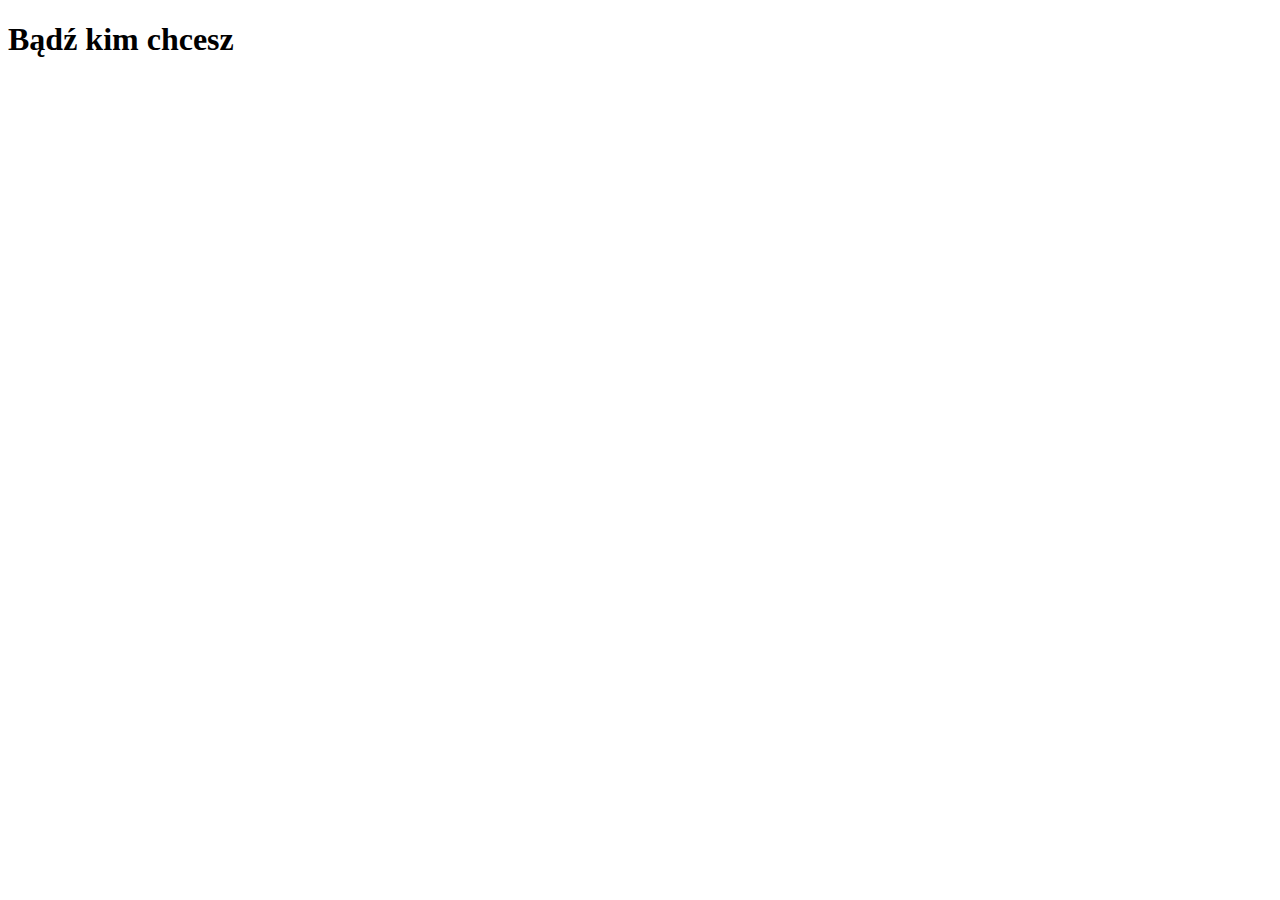
==== crawler_app/index.html @ 4ac8a823 "rest framework" ====
<!DOCTYPE html>
<html lang="en">
<head>
    <meta charset="UTF-8">
    <title>Chcesz kim bądź</title>
    <link rel="stylesheet" href="https://maxcdn.bootstrapcdn.com/bootstrap/4.0.0-beta.2/css/bootstrap.min.css" integrity="sha384-PsH8R72JQ3SOdhVi3uxftmaW6Vc51MKb0q5P2rRUpPvrszuE4W1povHYgTpBfshb" crossorigin="anonymous">
</head>
<body>
    <header class="container">
        <h1>Bądź kim chcesz</h1>
    </header>
    <main class="container">
        <table>

        </table>
    </main>
</body>
    <script src="jquery-3.2.1.min.js"></script>
    <script src="js/script.js"></script>
</html>
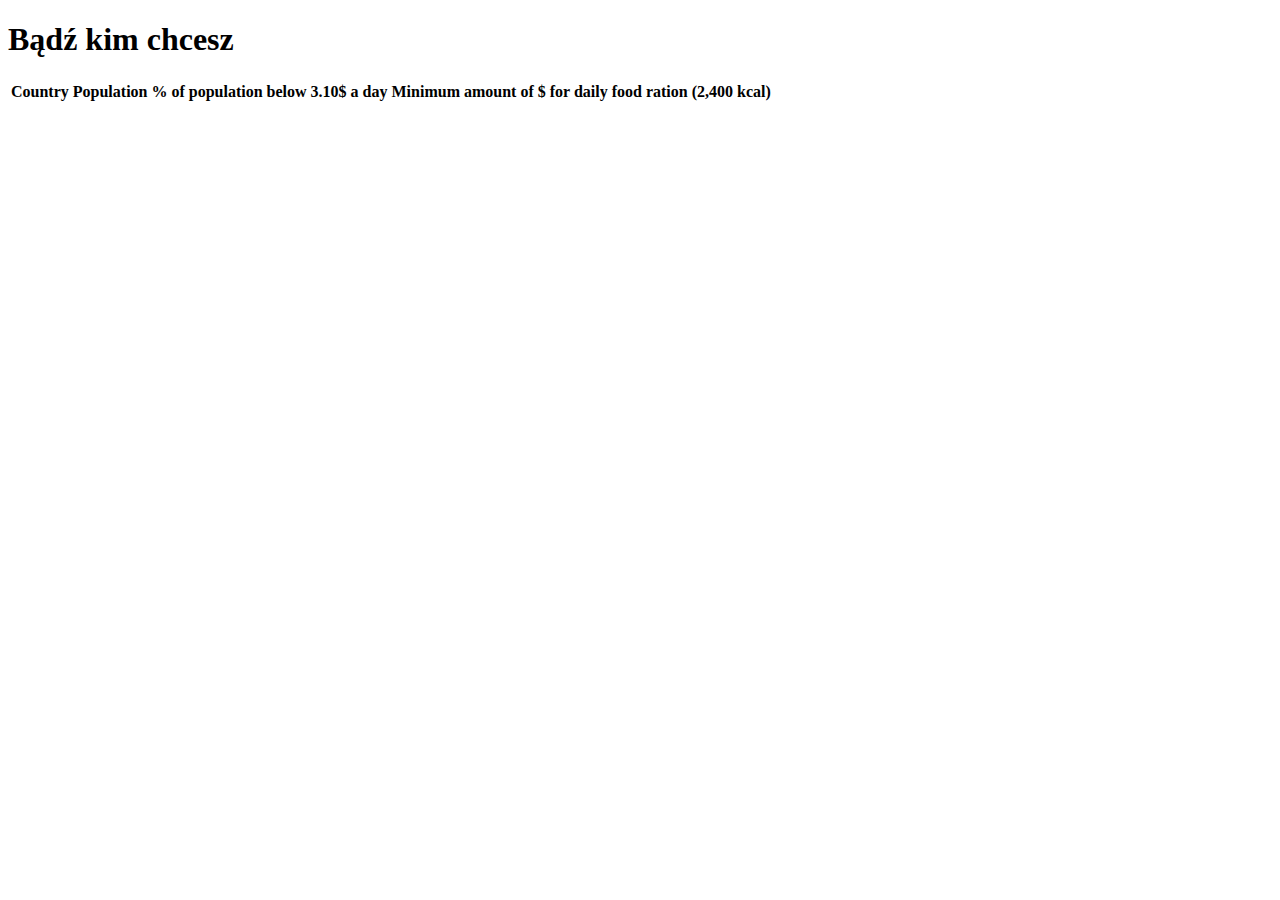
==== commit 1555cd7e: "serializers" ====
--- a/crawler_app/index.html
+++ b/crawler_app/index.html
@@ -11,6 +11,12 @@
     </header>
     <main class="container">
         <table>
+            <tr>
+                <th>Country</th>
+                <th>Population</th>
+                <th>% of population below 3.10$ a day</th>
+                <th>Minimum amount of $ for daily food ration (2,400 kcal)</th>
+            </tr>
 
         </table>
     </main>
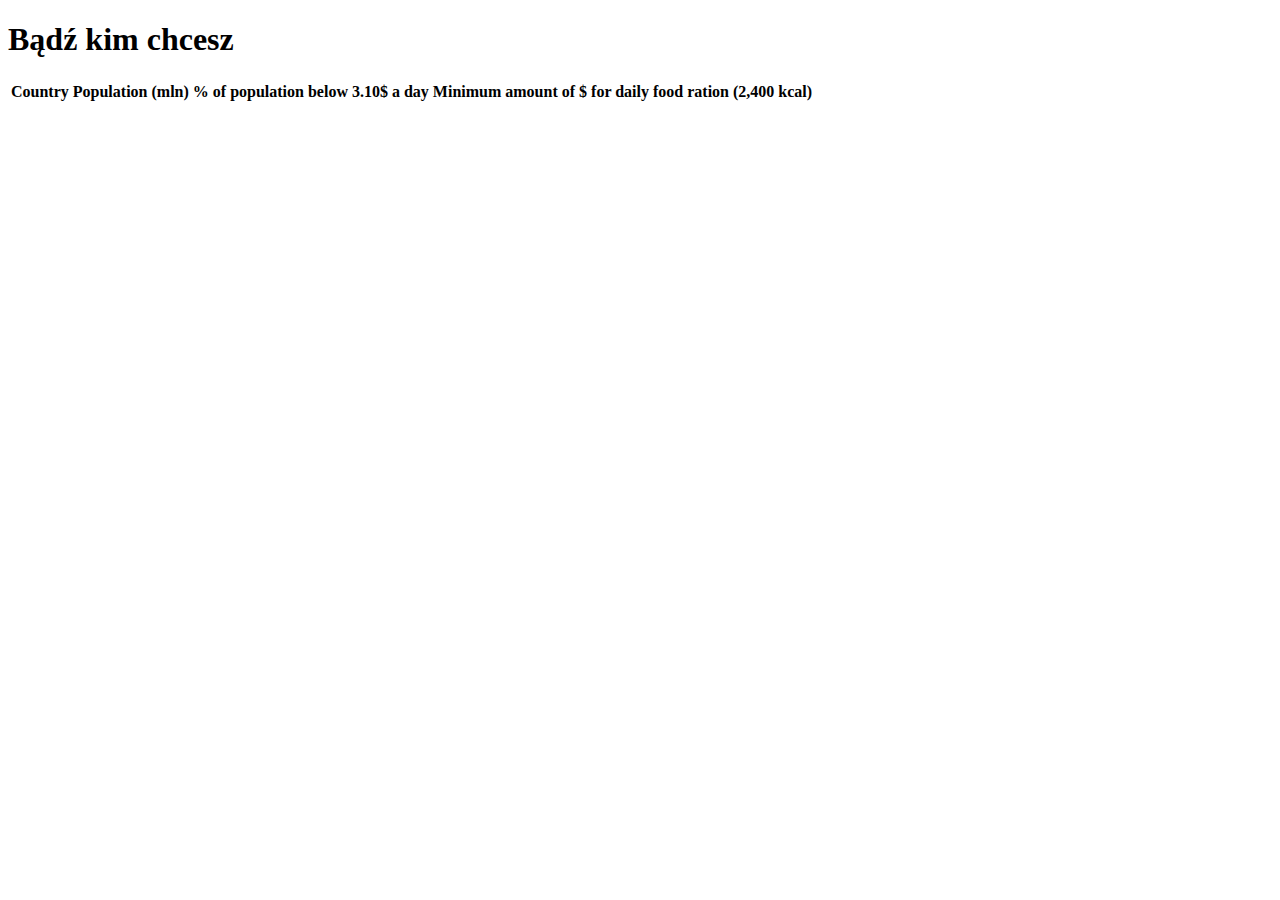
==== commit 6c58cd2e: "random country draw function" ====
--- a/crawler_app/index.html
+++ b/crawler_app/index.html
@@ -11,13 +11,17 @@
     </header>
     <main class="container">
         <table>
-            <tr>
-                <th>Country</th>
-                <th>Population</th>
-                <th>% of population below 3.10$ a day</th>
-                <th>Minimum amount of $ for daily food ration (2,400 kcal)</th>
-            </tr>
+            <thead>
+                <tr>
+                    <th>Country</th>
+                    <th>Population (mln)</th>
+                    <th>% of population below 3.10$ a day</th>
+                    <th>Minimum amount of $ for daily food ration (2,400 kcal)</th>
+                </tr>
+            </thead>
+            <tbody>
 
+            </tbody>
         </table>
     </main>
 </body>
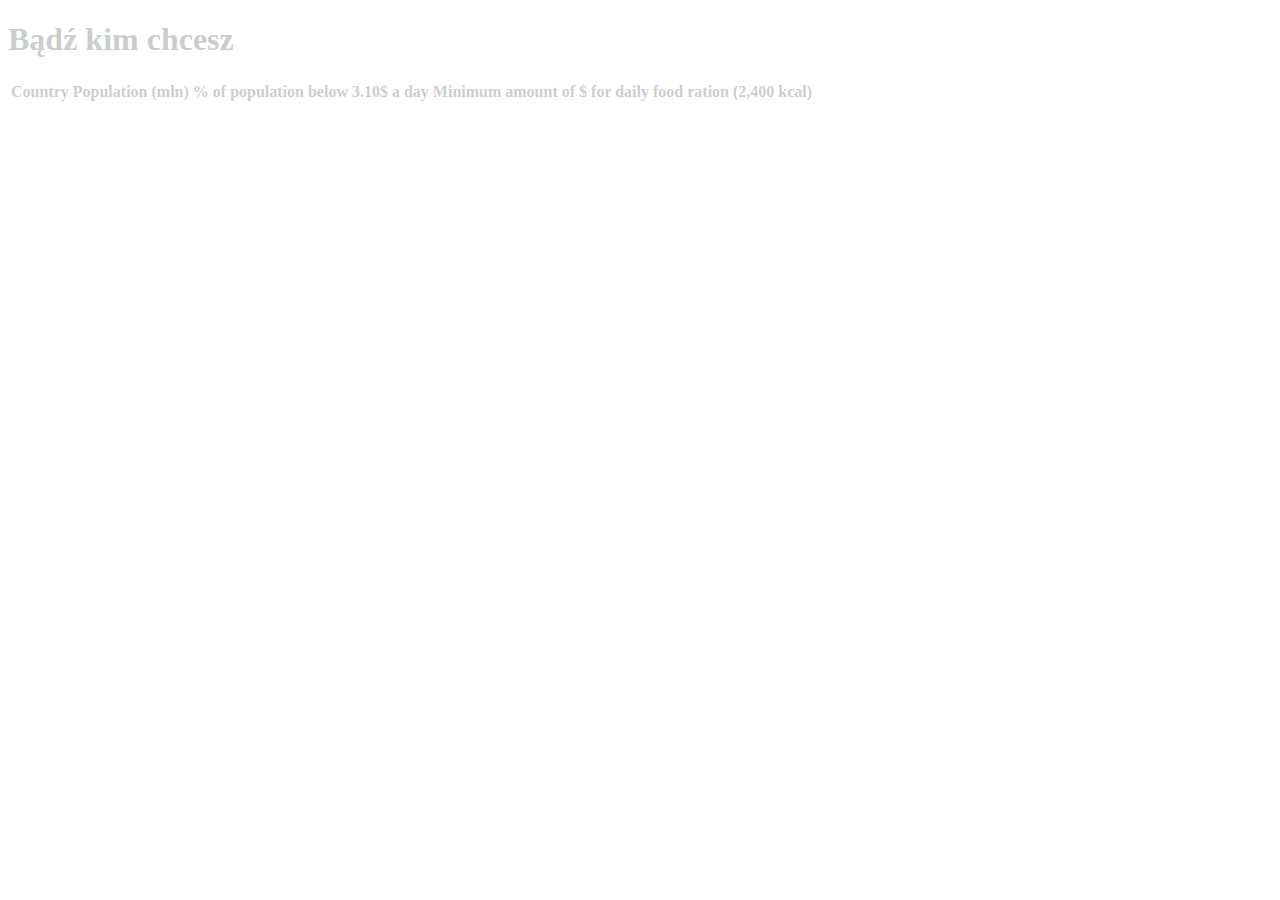
==== commit 30bef247: "add refresh and css wait for response" ====
--- a/crawler_app/index.html
+++ b/crawler_app/index.html
@@ -4,13 +4,14 @@
     <meta charset="UTF-8">
     <title>Chcesz kim bądź</title>
     <link rel="stylesheet" href="https://maxcdn.bootstrapcdn.com/bootstrap/4.0.0-beta.2/css/bootstrap.min.css" integrity="sha384-PsH8R72JQ3SOdhVi3uxftmaW6Vc51MKb0q5P2rRUpPvrszuE4W1povHYgTpBfshb" crossorigin="anonymous">
+    <link rel="stylesheet" href="css/style.css">
 </head>
 <body>
     <header class="container">
         <h1>Bądź kim chcesz</h1>
     </header>
     <main class="container">
-        <table>
+        <table class="table table-hover">
             <thead>
                 <tr>
                     <th>Country</th>
@@ -24,6 +25,10 @@
             </tbody>
         </table>
     </main>
+    <footer>
+
+    </footer>
+    <div class="modal"></div>
 </body>
     <script src="jquery-3.2.1.min.js"></script>
     <script src="js/script.js"></script>
--- a/crawler_app/css/style.css
+++ b/crawler_app/css/style.css
@@ -0,0 +1,34 @@
+/*body {*/
+    /*background-color: #ABA48D;*/
+/*}*/
+
+#fixedButton {
+    margin: 0;
+    position: fixed;
+    top: 0;
+    left: 0;
+    width: 70px;
+    height: 70px;
+    z-index: 100;
+    color: #ffffff;
+    background-color: #ff9000;
+}
+.modal {
+    display:    none;
+    position:   fixed;
+    z-index:    1000;
+    top:        0;
+    left:       0;
+    height:     100%;
+    width:      100%;
+    background: rgba( 255, 255, 255, .8 )
+                url('http://i.stack.imgur.com/FhHRx.gif')
+                50% 50%
+                no-repeat;
+}
+body.loading {
+    overflow: hidden;
+}
+body.loading .modal {
+    display: block;
+}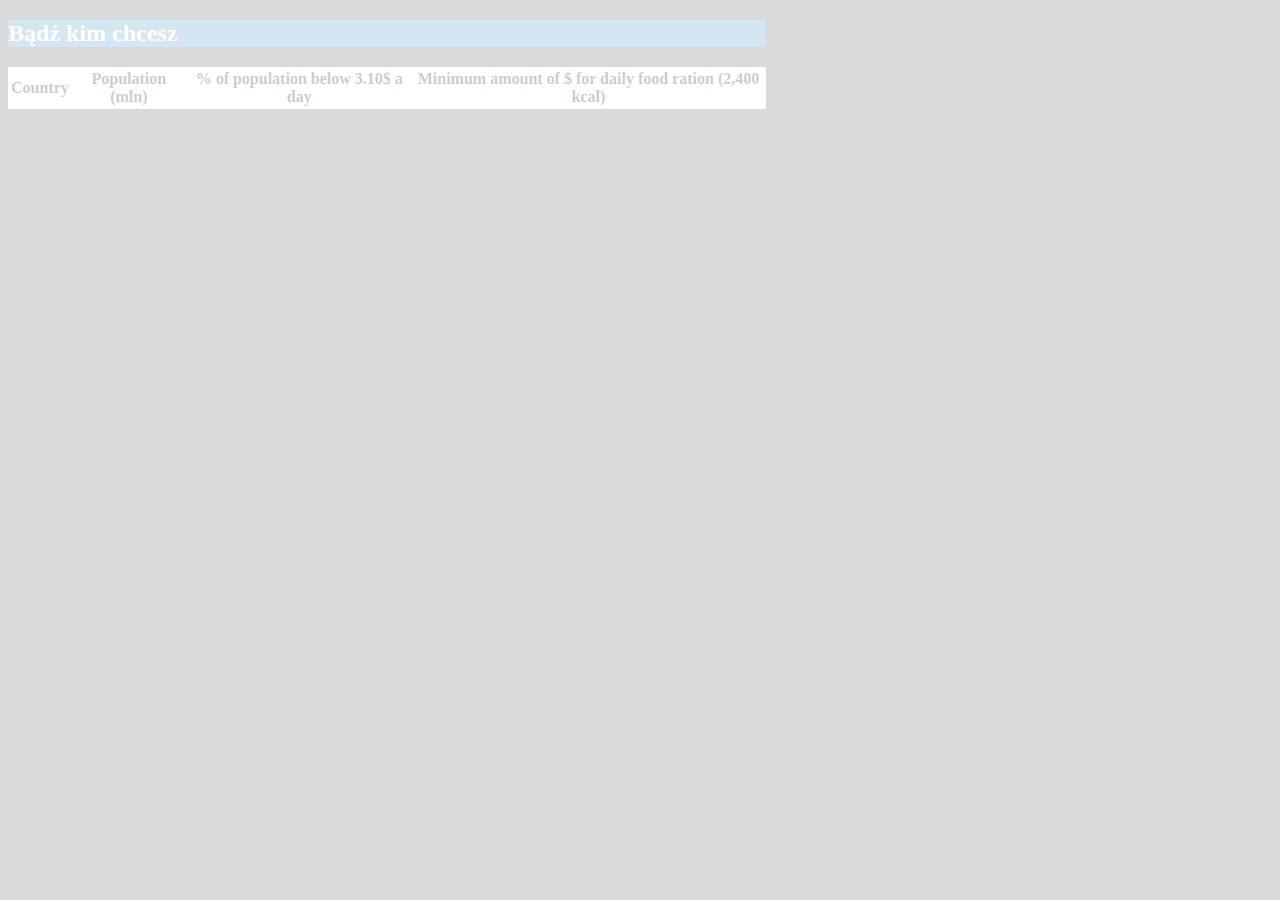
==== commit 2916e19d: "add style" ====
--- a/crawler_app/index.html
+++ b/crawler_app/index.html
@@ -7,27 +7,29 @@
     <link rel="stylesheet" href="css/style.css">
 </head>
 <body>
-    <header class="container">
-        <h1>Bądź kim chcesz</h1>
-    </header>
-    <main class="container">
-        <table class="table table-hover">
-            <thead>
-                <tr>
-                    <th>Country</th>
-                    <th>Population (mln)</th>
-                    <th>% of population below 3.10$ a day</th>
-                    <th>Minimum amount of $ for daily food ration (2,400 kcal)</th>
-                </tr>
-            </thead>
-            <tbody>
+    <div class="container">
+        <header class="row">
+            <h2>Bądź kim chcesz</h2>
+        </header>
+        <main class="row">
+            <table class="table table-own table-bordered table-striped table-hover">
+                <thead>
+                    <tr>
+                        <th>Country</th>
+                        <th>Population (mln)</th>
+                        <th>% of population below 3.10$ a day</th>
+                        <th>Minimum amount of $ for daily food ration (2,400 kcal)</th>
+                    </tr>
+                </thead>
+                <tbody>
 
-            </tbody>
-        </table>
-    </main>
-    <footer>
+                </tbody>
+            </table>
+        </main>
+        <footer class="row">
 
-    </footer>
+        </footer>
+    </div>
     <div class="modal"></div>
 </body>
     <script src="jquery-3.2.1.min.js"></script>
--- a/crawler_app/css/style.css
+++ b/crawler_app/css/style.css
@@ -1,6 +1,18 @@
-/*body {*/
-    /*background-color: #ABA48D;*/
-/*}*/
+body {
+    background-color: #3F484D;
+}
+header {
+    background-color: #2980b9;
+    color: #ffffff;
+}
+
+.table-own {
+    background-color: #ffffff;
+}
+
+.container {
+    width: 60%;
+}
 
 #fixedButton {
     margin: 0;
@@ -11,7 +23,7 @@
     height: 70px;
     z-index: 100;
     color: #ffffff;
-    background-color: #ff9000;
+    background-color: #07507F;
 }
 .modal {
     display:    none;
@@ -31,4 +43,8 @@
 }
 body.loading .modal {
     display: block;
+}
+.refresh {
+    background-color: #07507F;
+    color: #ffffff;
 }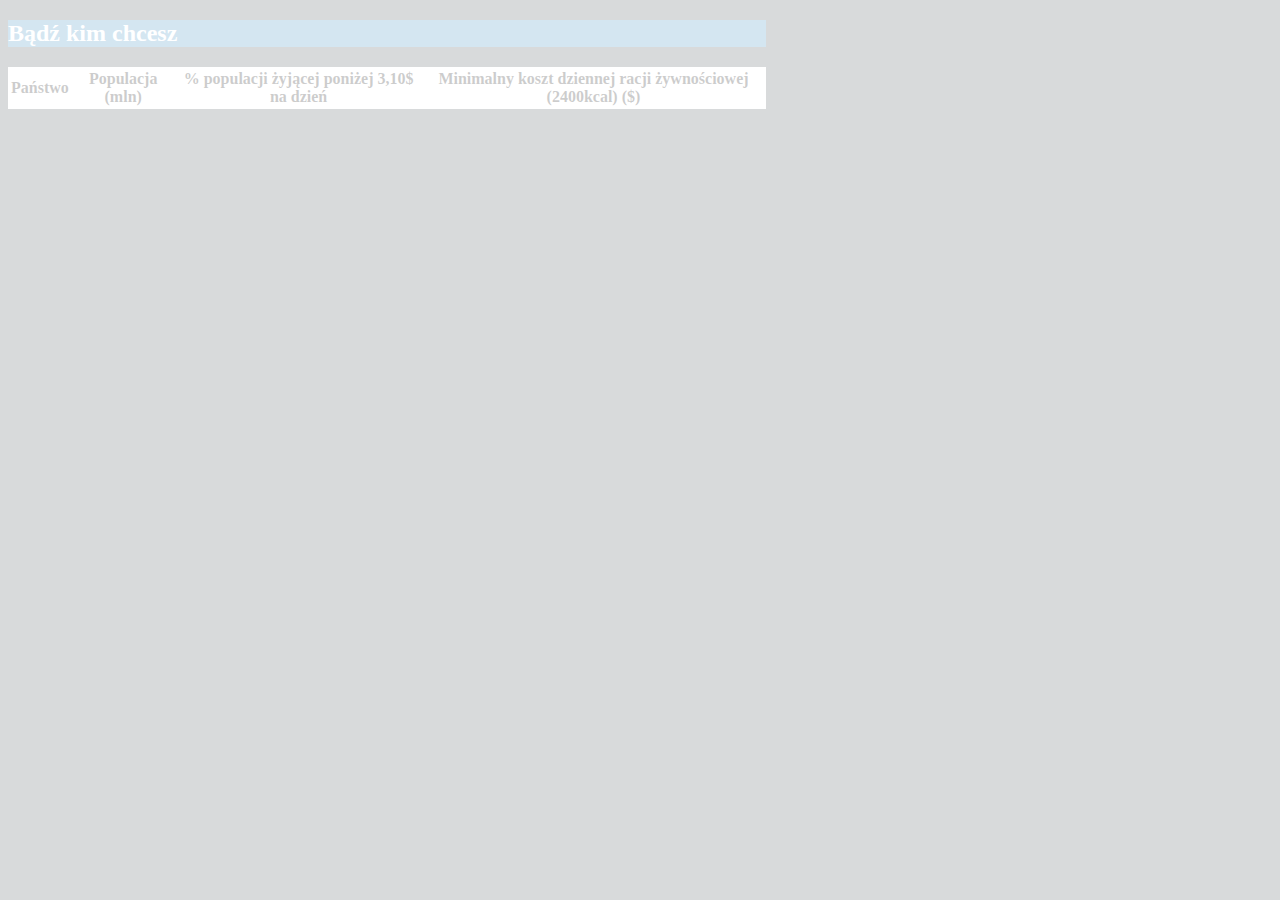
==== commit 31822c58: "lokalizacja" ====
--- a/crawler_app/index.html
+++ b/crawler_app/index.html
@@ -15,10 +15,10 @@
             <table class="table table-own table-bordered table-striped table-hover">
                 <thead>
                     <tr>
-                        <th>Country</th>
-                        <th>Population (mln)</th>
-                        <th>% of population below 3.10$ a day</th>
-                        <th>Minimum amount of $ for daily food ration (2,400 kcal)</th>
+                        <th>Państwo</th>
+                        <th>Populacja (mln)</th>
+                        <th>% populacji żyjącej poniżej 3,10$ na dzień</th>
+                        <th>Minimalny koszt dziennej racji żywnościowej (2400kcal) ($)</th>
                     </tr>
                 </thead>
                 <tbody>
